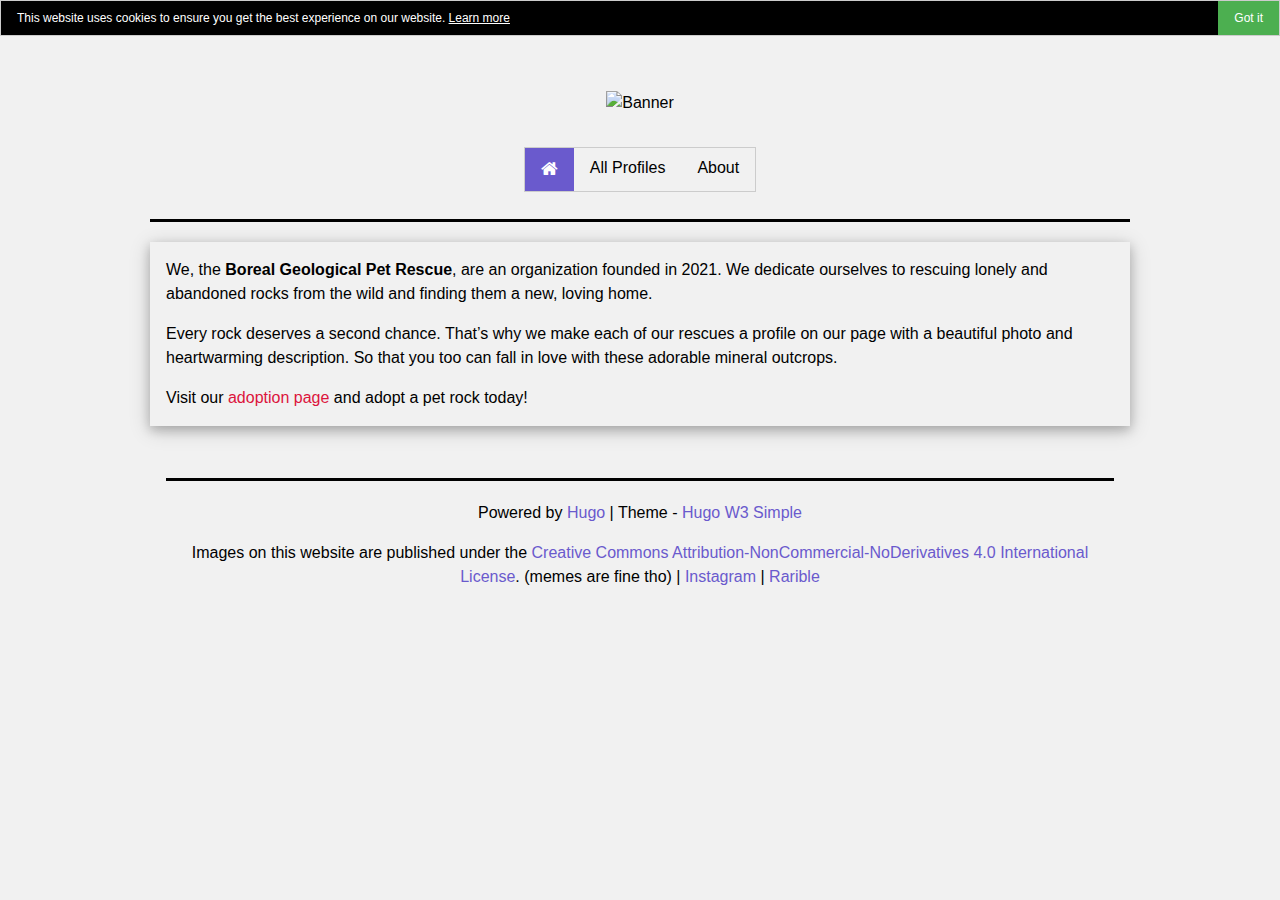
==== about/index.html @ 6371971c "first commit" ====
<!DOCTYPE html>
<html lang="en">
<head>
  
  <meta charset="utf-8">
<meta http-equiv="X-UA-Compatible" content="IE=edge">

  <meta http-equiv="Cache-Control" content="public" />
 
<!-- Enable responsiveness on mobile devices -->
<meta name="viewport" content="width=device-width, initial-scale=1.0, maximum-scale=1">
<meta name="generator" content="Hugo 0.74.3" />

    
    
    

<title>About the Boreal Geological Pet Rescue • The Boreal Geological Pet Rescue</title>


<meta name="twitter:card" content="summary"/>
<meta name="twitter:title" content="About the Boreal Geological Pet Rescue"/>
<meta name="twitter:description" content="We, the Boreal Geological Pet Rescue, are an organization founded in 2021. We dedicate ourselves to rescuing lonely and abandoned rocks from the wild and finding them a new, loving home.
Every rock deserves a second chance. That&rsquo;s why we make each of our rescues a profile on our page with a beautiful photo and heartwarming description. So that you too can fall in love with these adorable mineral outcrops."/>

<meta property="og:title" content="About the Boreal Geological Pet Rescue" />
<meta property="og:description" content="We, the Boreal Geological Pet Rescue, are an organization founded in 2021. We dedicate ourselves to rescuing lonely and abandoned rocks from the wild and finding them a new, loving home.
Every rock deserves a second chance. That&rsquo;s why we make each of our rescues a profile on our page with a beautiful photo and heartwarming description. So that you too can fall in love with these adorable mineral outcrops." />
<meta property="og:type" content="article" />
<meta property="og:url" content="https://example.com/about/" />
<meta property="og:site_name" content="The Boreal Geological Pet Rescue" />



<link rel="canonical" href="https://example.com/about/" />

<link rel="shortcut icon" href="/favicon.ico" type="image/x-icon">
<link rel="icon" href="/favicon.ico" type="image/x-icon">





<link rel="stylesheet" href="https://cdnjs.cloudflare.com/ajax/libs/font-awesome/4.7.0/css/font-awesome.min.css">
<link rel="stylesheet" href="https://fonts.googleapis.com/css?family=Allerta+Stencil">

<link rel="stylesheet" href="/css/w3.css" />


<link rel="stylesheet" href="/css/style.css" />









  
  
</head>
<body class="w3-light-grey">


    
    <header id="header">
         
        <div class="w3-right ">
<div class="w3-bar w3-light-grey  ">
  

  
      <span class="w3-hide-small">

      </span>
  
</div>
</div>
<br>
  <div class="w3-content">
  
  <div class="w3-container w3-center w3-padding-32 w3-hide-small"> 
      

  <img src="https://example.com/images/banner.png" alt="Banner">
  
    </div>
    <div class="w3-content w3-center">
    <div class="w3-bar w3-light-grey w3-border">
    <a href="/" class="w3-bar-item w3-button w3-large w3-deep-purple"><i class="fa fa-home"></i></a>
    
      <a href="/allposts/" class="w3-bar-item w3-button w3-hide-small">All Profiles</a>
    
      <a href="/about/" class="w3-bar-item w3-button w3-hide-small">About</a>
    
   
    
    <a href="javascript:void(0)" class="w3-bar-item w3-button w3-right w3-hide-large w3-hide-medium" onclick="displaymenu()">&#9776;</a>
  </div>

<div id="mobilemenu" class="w3-bar-block w3-light-grey w3-hide w3-hide-large w3-hide-medium">
  
      <a href="/allposts/" class="w3-bar-item w3-button">All Profiles</a>
      
      <a href="/about/" class="w3-bar-item w3-button">About</a>
      
  
</div>
</div>
</div>
<script>
function displaymenu() {
    var x = document.getElementById("mobilemenu");
    if (x.className.indexOf("w3-show") == -1) {
        x.className += " w3-show";
    } else { 
        x.className = x.className.replace(" w3-show", "");
    }
}
</script>



    
    <hr class="headfoot">
   
      
    </header>
    
<div class="w3-content">
    
      <div>
        
        <div id="content" >
          
    <div class="w3-container w3-card-4">
      <p>We, the <strong>Boreal Geological Pet Rescue</strong>, are an organization founded in 2021. We dedicate ourselves to rescuing lonely and abandoned rocks from the wild and finding them a new, loving home.</p>
<p>Every rock deserves a second chance. That&rsquo;s why we make each of our rescues a profile on our page with a beautiful photo and heartwarming description. So that you too can fall in love with these adorable mineral outcrops.</p>
<p>Visit our <em>adoption page</em> and adopt a pet rock today!</p>

    </div>
        </div>
        
           
          
  

        
        
      </div>
    

   
    <footer id="footer" >
      <div class="w3-container w3-center w3-padding-32"> 
  
  <hr class="headfoot">
  <p>Powered by <a href="https://gohugo.io">Hugo</a> | Theme - <a href="https://github.com/jesselau76/hugo-w3-simple">Hugo W3 Simple</a>
  </p>
  Images on this website are published under the <a href="https://creativecommons.org/licenses/by-nc-nd/4.0/">Creative Commons Attribution-NonCommercial-NoDerivatives 4.0 International License</a>. (memes are fine tho) | <a href="https://github.com/johndoe">Instagram</a> | <a href="https://twitter.com/johndoe">Rarible</a>
  
</div>

    </footer>
    

    
  </div>

   
  <div id="cookiebar" class="w3-bar w3-top w3-black w3-border   " >
  
  <span class="w3-bar-item w3-small">This website uses cookies to ensure you get the best experience on our website. <a href="/privacy-policy/">Learn more</a></span>
  <span onclick="gotitcookiebar()"
  class="w3-button w3-small w3-green w3-right">Got it</span>
   </div>

    
<script>
function gotitcookiebar() {
    var x =document.getElementById("cookiebar");
    x.style.display = "none";
var x = document.getElementsByTagName("BODY")[0];
    x.style.paddingTop = "0px";
    

}


    
function checkCookie() {
    var user=getCookie("cookiebardisplayed");
    if (user == "") {
      setCookie("cookiebardisplayed","0",365);}

    user=getCookie("cookiebardisplayed");
    if (user =="0")
    {

        var x =document.getElementById("cookiebar");
    x.style.display = "block";
    var h = document.getElementById('cookiebar').clientHeight;
    
    var x = document.getElementsByTagName("BODY")[0];
    x.style.paddingTop = h+"px";
    setCookie("cookiebardisplayed","1",365);
    } 
    
}
function setCookie(cname,cvalue,exdays) {
    var d = new Date();
    d.setTime(d.getTime() + (exdays*24*60*60*1000));
    var expires = "expires=" + d.toGMTString();
    document.cookie = cname + "=" + cvalue + ";" + expires + ";path=/";
}

function getCookie(cname) {
    var name = cname + "=";
    var decodedCookie = decodeURIComponent(document.cookie);
    var ca = decodedCookie.split(';');
    for(var i = 0; i < ca.length; i++) {
        var c = ca[i];
        while (c.charAt(0) == ' ') {
            c = c.substring(1);
        }
        if (c.indexOf(name) == 0) {
            return c.substring(name.length, c.length);
        }
    }
    return "";
}
document.addEventListener('DOMContentLoaded', function() {
    checkCookie();
}, false);

</script>   


  
    
 
    
    <script>
    
    function isVisible(elem) {

      let coords = elem.getBoundingClientRect();

      let windowHeight = document.documentElement.clientHeight;

      
      let topVisible = coords.top > 0 && coords.top < windowHeight;
      let bottomVisible = coords.bottom < windowHeight && coords.bottom > 0;

      return topVisible || bottomVisible;
    }

    

    function showVisible() {
      for (let img of document.querySelectorAll('img')) {
        let realSrc = img.dataset.src;
        if (!realSrc) continue;

        if (isVisible(img)) {
          

          img.src = realSrc;

          img.dataset.src = '';
        }
      }
      if ( Array.from(document.querySelectorAll('[data-src]')).every(
        img => img.getAttribute('data-src') === '') ) {
        window.removeEventListener('scroll', showVisible)
      }

    }

    window.addEventListener('scroll', showVisible);
    showVisible();
  </script>


    
    
<script>

window.onscroll = function() {scrollFunction()};

function scrollFunction() {
  <!-- TOC -->
    
    
    
    <!-- cookie bar -->
    
    if (document.body.scrollTop > 50 || document.documentElement.scrollTop > 50) {
        var x =document.getElementById("cookiebar");
        x.style.display = "none";
        var x = document.getElementsByTagName("BODY")[0];
        x.style.paddingTop = "0px";

    } 
    
<!-- Back to top -->
    
    <!-- scroll indicator -->
    

    <!-- allowads -->
    
}


</script>



  

</body>
</html>
---- css/style.css ----
body
{
  /*font-family: "Hiragino Sans GB", "Microsoft YaHei", "Helvetica Neue", Helvetica, "Lucida Grande", "Luxi Sans", Arial, sans-serif;*/
  font-family: "Segoe UI",Arial,sans-serif;
}
body, p
{
  font-size:16px;

}
.w3-allerta {
  font-family: "Allerta Stencil", Sans-serif;
}

hr {
  border-top: 1px dashed black;
  max-width:980px;
  margin-left: auto;
    margin-right: auto;
}

hr.headfoot {
  border-top: 3px solid rgb(0, 0, 0);
}

hr.tag {
  border-top: 1px dotted red;
}

a{
  color:SlateBlue;
}
a:link {

    text-decoration: none;
}

/* mouse over link */
a:hover {
    color: blue;
  }
/* code */
.w3-code{width:auto;background-color:#fff;padding:8px 12px;border-left:4px solid #4CAF50;overflow-x:auto;word-wrap:break-word;}

code { color:rgb(121, 121, 121);background-color:#f9f9f9;padding-left:4px;padding-right:4px; }
/* misc elements */
.wraptext{word-wrap:break-word}

#content img, iframe, video { 
    max-width: 100%; 
    height:auto;
    display: block;
    margin-left: auto;
    margin-right: auto;
    }

/* custom blockquote */

blockquote {
    margin: 20px 0 30px;
    border-left: #2EA3F2 5px solid;
    padding-left: 20px;
    line-height: 2em;
}
blockquote p {
    padding-bottom: 0px;
  
  
}

/* change em to color red */

em {
   
   font-style: normal;
   color:crimson;
}
/* cookie bar css */
#cookiebar
{
display:none;
}

#cookiebar a
{
color: white;
text-decoration: underline;
}

/* social share css */

.w3-tooltip:hover .w3-text{z-index: 1;display:inline-block}

  @media screen and (min-width: 1025px)
  {
  .icon-bar {
    position: fixed;
    top: 50%;
    left:0;
    -webkit-transform: translateY(-50%);
    -ms-transform: translateY(-50%);
    transform: translateY(-50%);
  }

  .icon-bar a {
  display: block;
  text-align: center;
  padding: 16px;
  transition: all 0.3s ease;
  color: white;
  font-size: 20px;
  }
  
  }
  @media screen and (max-width: 1024px) {
  .icon-bar {
    position: relative;
    width: 100%;
    max-width: 350px;
    margin-left: auto;
    margin-right:auto;
    
  }

  .icon-bar a {
    float: left;
    width: 20%;
    text-align: center;
    padding: 12px 0;
    transition: all 0.3s ease;
    color: white;
    font-size: 20px;
  }
   .bookmark {
  
  border-radius: 36px   0px 0px 36px!important ;
}

 .linkedin {
  
  border-radius: 0px  36px 36px 0px!important;
  }

  }

  

  .icon-bar a:hover {
  background-color: #000;
  }

  .bookmark {
  background: #bb0000;
  color: white;
  border-radius: 36px 36px 0px 0px;
}


  .facebook {
  background: #3B5998;
  color: white;
  }

  .twitter {
  background: #55ACEE;
  color: white;
  }

  .google {
  background: #dd4b39;
  color: white;
  }

  .linkedin {
  background: #007bb5;
  color: white;
  border-radius: 0px 0px 36px 36px;
  }

/* search function css */

 * {
    box-sizing: border-box;
}

.overlay {
    height: 100%;
    width: 100%;
    display: none;
    position: fixed;
    z-index: 1;
    top: 0;
    left: 0;
    background-color: rgb(0,0,0);
    background-color: rgba(0,0,0, 0.9);
}

.overlay-content {
    position: relative;
    top: 46%;
    width: 80%;
    text-align: center;
    margin-top: 30px;
    margin: auto;
}

.overlay .closebtn {
    position: absolute;
    top: 20px;
    right: 45px;
    font-size: 60px;
    cursor: pointer;
    color: white;
}

.overlay .closebtn:hover {
    color: #ccc;
}

.overlay input[type=text] {
    padding: 15px;
    font-size: 17px;
    border: none;
    float: left;
    width: 80%;
    background: white;
}

.overlay input[type=text]:hover {
    background: #f1f1f1;
}

.overlay button {
    float: left;
    width: 20%;
    padding: 15px;
    background: #ddd;
    font-size: 17px;
    border: none;
    cursor: pointer;
}

.overlay button:hover {
    background: #bbb;
}
  
/* pagination */

.pagination {
    display: inline-block;
}

.pagination a {
    color: white;
    float: left;
    padding: 8px 16px;
    text-decoration: none;
    border: 1px solid #ddd;
   
    background-color: #2196F3;
}

.pagination .active a {
    background-color: #4CAF50;
    color: white;
    border: 1px solid #4CAF50;
}

.pagination a:hover:not(.active) {background-color: #4CAF50;}

.pagination li { display: inline; }

.pagination a:first-child {
    border-top-left-radius: 5px;
    border-bottom-left-radius: 5px;
}

.pagination a:last-child {
    border-top-right-radius: 5px;
    border-bottom-right-radius: 5px;
}

/* toc */
#TableOfContents ul{list-style-type:none;padding:0;margin:0}
#TableOfContents ul li{padding:8px 16px;border-bottom:1px solid #ddd}
#TableOfContents ul li:last-child{border-bottom:none}

#toc {
  display: none;
  position: fixed;
  top: 20px;
  right: 0;
  z-index: 99;  
 
}
/* backtotop */

#backtotop {
 display:none;
 z-index: 99;
    position: fixed;
    right: 105px;
    bottom:200px;
    -webkit-transform:translateX(100%) rotate(270deg);
    transform:translateX(100%) rotate(270deg);
  -webkit-transition: all 0.2s ease,-webkit-transform 0.6s ease;
    transition: all 0.2s ease,-webkit-transform 0.6s ease;
    transition: all 0.2s ease,transform 0.6s ease;
    transition: all 0.2s ease,transform 0.6s ease,-webkit-transform 0.6s ease;
 
   
}

/* glowing logo */
.glow {
  
  
  -webkit-animation: glow 2s ease-in-out infinite alternate;
  -moz-animation: glow 2s ease-in-out infinite alternate;
  animation: glow 2s ease-in-out infinite alternate;
}

@-webkit-keyframes glow {
  from {
     text-shadow: 0 0 10px #fff, 0 0 20px #fff, 0 0 30px #FFD662, 0 0 40px #DD4132, 0 0 50px #DD4132, 0 0 60px #FFD662, 0 0 70px #DD4132;
  }
  to {
    text-shadow: 0 0 20px #fff, 0 0 30px #fff, 0 0 40px #6B5B95, 0 0 50px #6B5B95, 0 0 60px #6B5B95, 0 0 70px #6B5B95, 0 0 80px #6B5B95;
  }
}
/* scroll indicator */
.progress-container {
display:none;
position: fixed;
  top: 0;
  z-index: 1;
  width: 100%;
  background-color: #f1f1f1;
  width: 100%;
  height: 4px;
  background: #ccc;
}

.progress-bar {
  height: 4px;
  background: #f44336;
  width: 0%;
}

.thumb {
   position: relative;
   width: 100%;
   padding-top: 66.66%; /* 3:2 Aspect Ratio */
   height: 0;
  overflow: hidden;

}

.thumb img {
    position:  absolute;
   top: 50%;
    left: 50%;
    transform: translate(-50%, -50%);
    max-height: 100%;
    max-width: 100%;
   
}

/* allowads */

.adBanner {
    
    height: 1px;
    width: 1px;
}

.allowads-overlay {
    height: 100%;
    width: 0;
    position: fixed;
    z-index: 2;
    top: 0;
    left: 0;
    background-color: rgb(255,255,255);
    background-color: rgba(255,255,255, 0.9);
    overflow-x: hidden;
    transition: 0.5s;
}

.allowads-overlay-content {
    position: relative;
    top: 25%;
    width: 61.8%;
    text-align: center;
    margin-top: 30px;
    margin-left:auto;
    margin-right:auto;
    
}
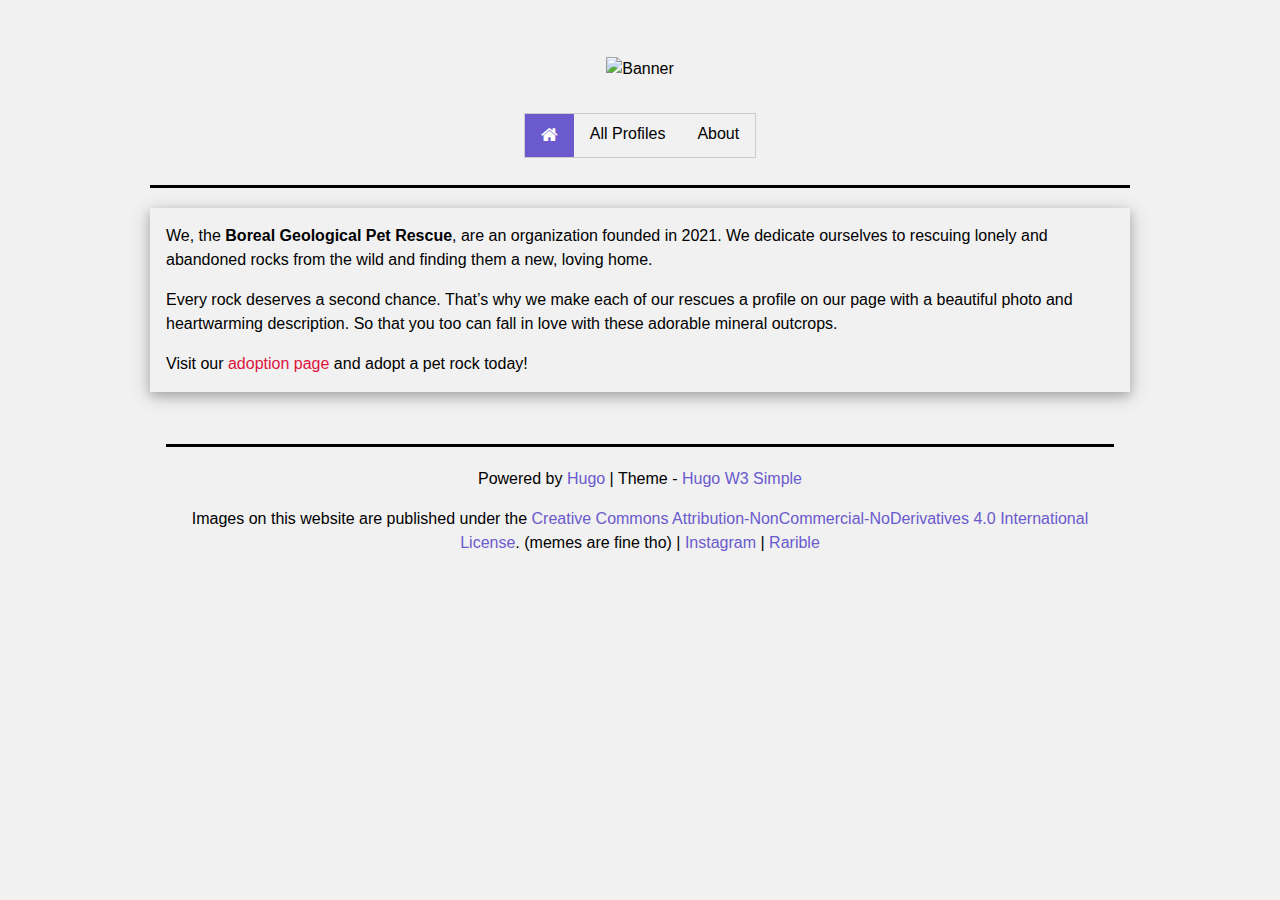
==== commit d9047ff4: "bugsmashing" ====
--- a/about/index.html
+++ b/about/index.html
@@ -28,12 +28,12 @@
 <meta property="og:description" content="We, the Boreal Geological Pet Rescue, are an organization founded in 2021. We dedicate ourselves to rescuing lonely and abandoned rocks from the wild and finding them a new, loving home.
 Every rock deserves a second chance. That&rsquo;s why we make each of our rescues a profile on our page with a beautiful photo and heartwarming description. So that you too can fall in love with these adorable mineral outcrops." />
 <meta property="og:type" content="article" />
-<meta property="og:url" content="https://example.com/about/" />
+<meta property="og:url" content="https://pedantic-snyder-362b5b.netlify.app/about/" />
 <meta property="og:site_name" content="The Boreal Geological Pet Rescue" />
 
 
 
-<link rel="canonical" href="https://example.com/about/" />
+<link rel="canonical" href="https://pedantic-snyder-362b5b.netlify.app/about/" />
 
 <link rel="shortcut icon" href="/favicon.ico" type="image/x-icon">
 <link rel="icon" href="/favicon.ico" type="image/x-icon">
@@ -84,7 +84,7 @@
   <div class="w3-container w3-center w3-padding-32 w3-hide-small"> 
       
 
-  <img src="https://example.com/images/banner.png" alt="Banner">
+  <img src="https://pedantic-snyder-362b5b.netlify.app/images/banner.png" alt="Banner">
   
     </div>
     <div class="w3-content w3-center">
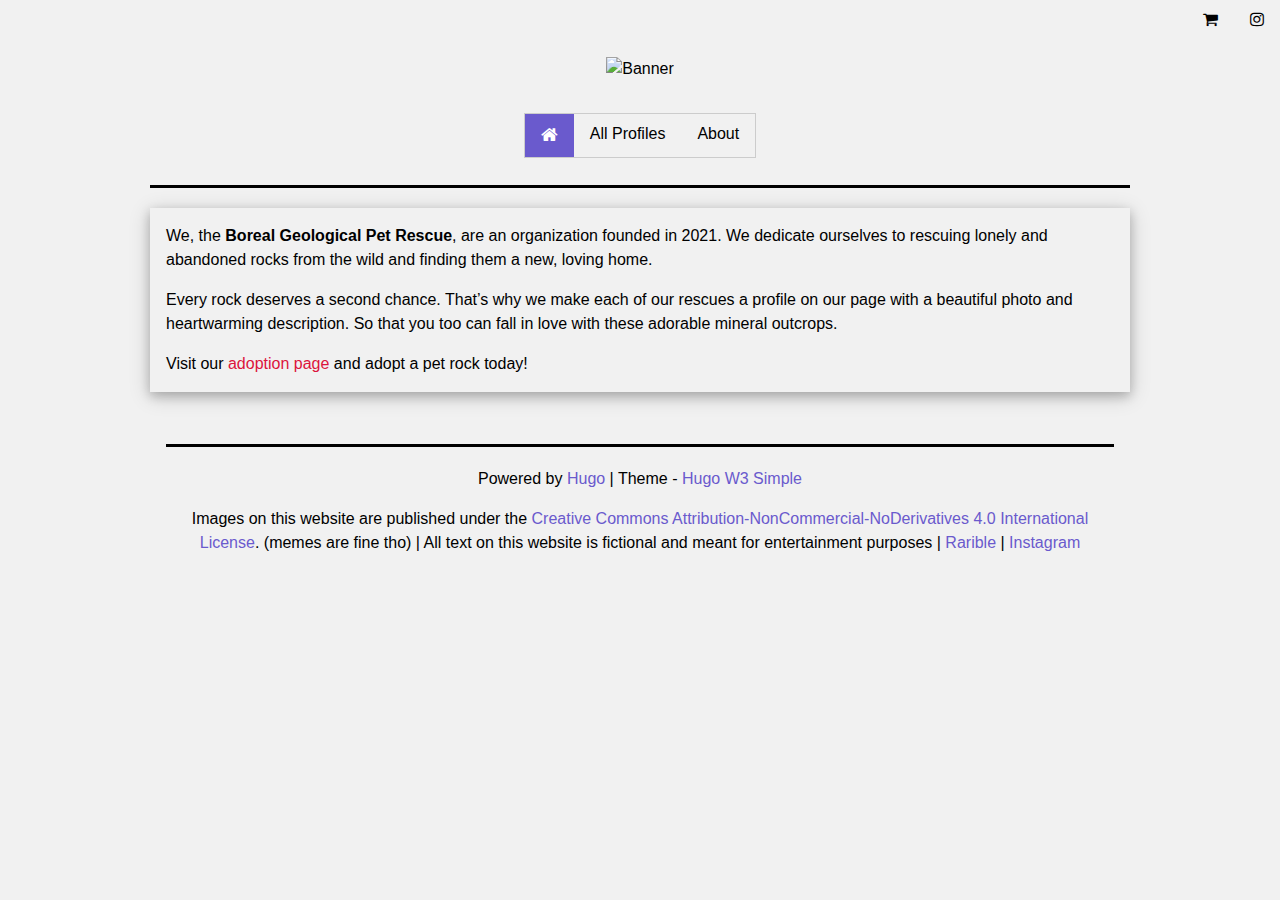
==== commit 5fbf6963: "added Keith bio, instagram links, disclaimer, small tweaks" ====
--- a/about/index.html
+++ b/about/index.html
@@ -28,12 +28,12 @@
 <meta property="og:description" content="We, the Boreal Geological Pet Rescue, are an organization founded in 2021. We dedicate ourselves to rescuing lonely and abandoned rocks from the wild and finding them a new, loving home.
 Every rock deserves a second chance. That&rsquo;s why we make each of our rescues a profile on our page with a beautiful photo and heartwarming description. So that you too can fall in love with these adorable mineral outcrops." />
 <meta property="og:type" content="article" />
-<meta property="og:url" content="https://pedantic-snyder-362b5b.netlify.app/about/" />
+<meta property="og:url" content="https://the-bgpr.com/about/" />
 <meta property="og:site_name" content="The Boreal Geological Pet Rescue" />
 
 
 
-<link rel="canonical" href="https://pedantic-snyder-362b5b.netlify.app/about/" />
+<link rel="canonical" href="https://the-bgpr.com/about/" />
 
 <link rel="shortcut icon" href="/favicon.ico" type="image/x-icon">
 <link rel="icon" href="/favicon.ico" type="image/x-icon">
@@ -73,6 +73,10 @@
 
   
       <span class="w3-hide-small">
+        
+        <a href="RRRRRRRRRRRRRRR" class="w3-bar-item w3-button w3-hover-deep-purple"><i class="fa fa-shopping-cart"></i></a>
+        
+        <a href="https://www.instagram.com/the.bgpr/" class="w3-bar-item w3-button w3-hover-deep-purple"><i class="fa fa-instagram"></i></a>
 
       </span>
   
@@ -84,7 +88,7 @@
   <div class="w3-container w3-center w3-padding-32 w3-hide-small"> 
       
 
-  <img src="https://pedantic-snyder-362b5b.netlify.app/images/banner.png" alt="Banner">
+  <img src="https://the-bgpr.com/images/banner.png" alt="Banner">
   
     </div>
     <div class="w3-content w3-center">
@@ -159,7 +163,7 @@
   <hr class="headfoot">
   <p>Powered by <a href="https://gohugo.io">Hugo</a> | Theme - <a href="https://github.com/jesselau76/hugo-w3-simple">Hugo W3 Simple</a>
   </p>
-  Images on this website are published under the <a href="https://creativecommons.org/licenses/by-nc-nd/4.0/">Creative Commons Attribution-NonCommercial-NoDerivatives 4.0 International License</a>. (memes are fine tho) | <a href="https://github.com/johndoe">Instagram</a> | <a href="https://twitter.com/johndoe">Rarible</a>
+  Images on this website are published under the <a href="https://creativecommons.org/licenses/by-nc-nd/4.0/">Creative Commons Attribution-NonCommercial-NoDerivatives 4.0 International License</a>. (memes are fine tho) | All text on this website is fictional and meant for entertainment purposes | <a href="RRRRRRRRRRRRRRRRR">Rarible</a> | <a href="https://www.instagram.com/the.bgpr/">Instagram</a>
   
 </div>
 
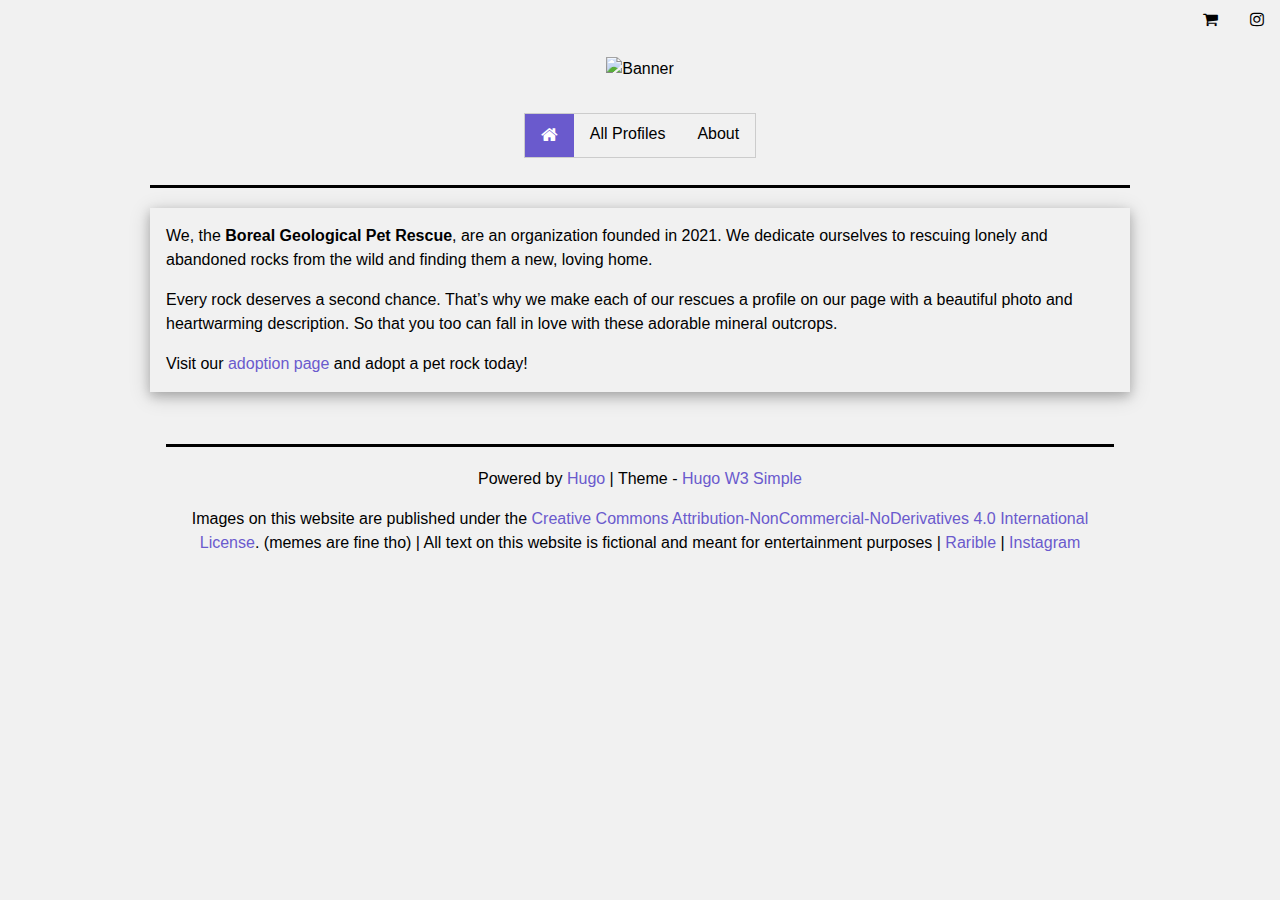
==== commit 226124b3: "Rarible links and Keith" ====
--- a/about/index.html
+++ b/about/index.html
@@ -74,7 +74,7 @@
   
       <span class="w3-hide-small">
         
-        <a href="RRRRRRRRRRRRRRR" class="w3-bar-item w3-button w3-hover-deep-purple"><i class="fa fa-shopping-cart"></i></a>
+        <a href="https://rarible.com/the-bgpr" class="w3-bar-item w3-button w3-hover-deep-purple"><i class="fa fa-shopping-cart"></i></a>
         
         <a href="https://www.instagram.com/the.bgpr/" class="w3-bar-item w3-button w3-hover-deep-purple"><i class="fa fa-instagram"></i></a>
 
@@ -142,7 +142,7 @@
     <div class="w3-container w3-card-4">
       <p>We, the <strong>Boreal Geological Pet Rescue</strong>, are an organization founded in 2021. We dedicate ourselves to rescuing lonely and abandoned rocks from the wild and finding them a new, loving home.</p>
 <p>Every rock deserves a second chance. That&rsquo;s why we make each of our rescues a profile on our page with a beautiful photo and heartwarming description. So that you too can fall in love with these adorable mineral outcrops.</p>
-<p>Visit our <em>adoption page</em> and adopt a pet rock today!</p>
+<p>Visit our <a href="https://rarible.com/the-bgpr">adoption page</a> and adopt a pet rock today!</p>
 
     </div>
         </div>
@@ -163,7 +163,7 @@
   <hr class="headfoot">
   <p>Powered by <a href="https://gohugo.io">Hugo</a> | Theme - <a href="https://github.com/jesselau76/hugo-w3-simple">Hugo W3 Simple</a>
   </p>
-  Images on this website are published under the <a href="https://creativecommons.org/licenses/by-nc-nd/4.0/">Creative Commons Attribution-NonCommercial-NoDerivatives 4.0 International License</a>. (memes are fine tho) | All text on this website is fictional and meant for entertainment purposes | <a href="RRRRRRRRRRRRRRRRR">Rarible</a> | <a href="https://www.instagram.com/the.bgpr/">Instagram</a>
+  Images on this website are published under the <a href="https://creativecommons.org/licenses/by-nc-nd/4.0/">Creative Commons Attribution-NonCommercial-NoDerivatives 4.0 International License</a>. (memes are fine tho) | All text on this website is fictional and meant for entertainment purposes | <a href="https://rarible.com/the-bgpr">Rarible</a> | <a href="https://www.instagram.com/the.bgpr/">Instagram</a>
   
 </div>
 
